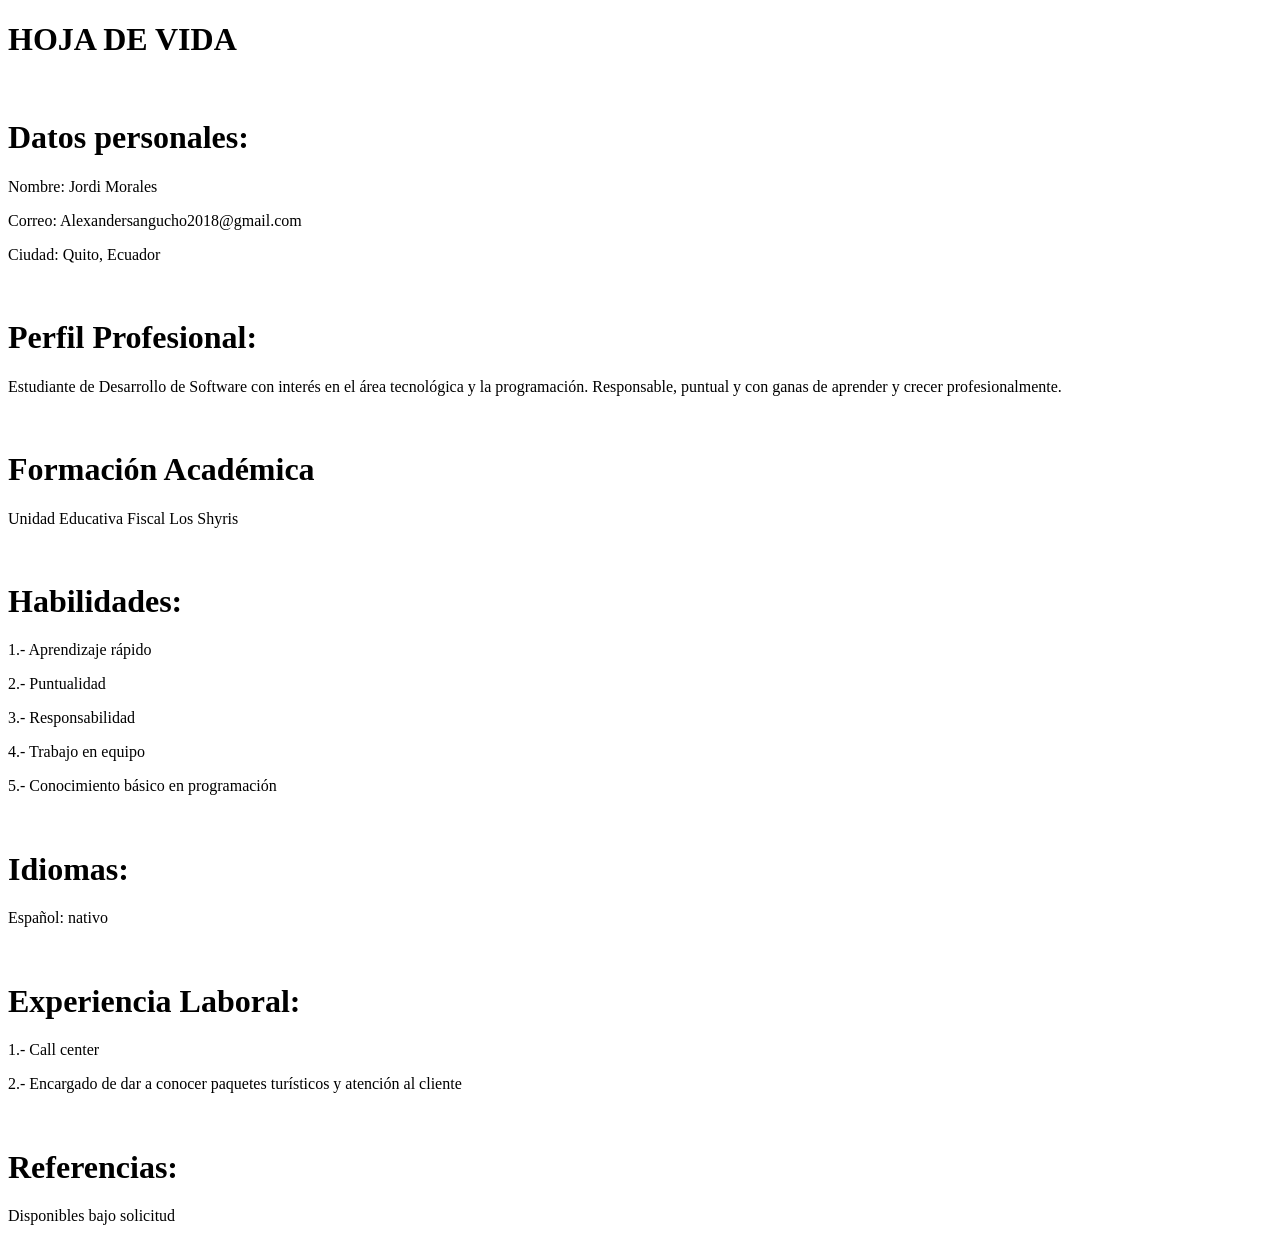
==== index.html @ ae03e36b "hoja de vida archivo 1.0" ====
<!DOCTYPE html> <!-- Define que el documento es HTML-->
<html lang="esp"> 
    <head>
        <!-- Compatibilidad con navegadores antiguos -->
        <meta http-equiv="X-UA-Compatible" content="IE=edge">

        <!-- Hace que la página se adapte a celulares (responsive) -->
        <meta name="viewport" content="width=device-width, initial-scale=1.0">

        <!-- Define la codificación de caracteres  -->
        <meta charset="UTF-8">

        <title>Hoja de vida jordi</title>
    </head>

    <body>
        <!-- Título principal de la página -->
        <h1>HOJA DE VIDA</h1>
        <br>

        <!-- Sección de datos personales -->
        <h1> Datos personales:</h1>
        <p>Nombre: Jordi Morales</p>
        <p>Correo: Alexandersangucho2018@gmail.com </p>
        <p>Ciudad: Quito, Ecuador</p>

        <br>

        <!-- Perfil profesional -->
        <h1>Perfil Profesional:</h1> 
        <p>
            Estudiante de Desarrollo de Software con interés en el área tecnológica 
            y la programación. Responsable, puntual y con ganas de aprender y crecer profesionalmente.
        </p>

        <br>

        <!-- Formación académica -->
        <h1>Formación Académica</h1>
        <p>Unidad Educativa Fiscal Los Shyris</p>

        <br>

        <!-- Lista de habilidades -->
        <h1>Habilidades:</h1>
        <p>1.- Aprendizaje rápido</p>
        <p>2.- Puntualidad</p>
        <p>3.- Responsabilidad</p>
        <p>4.- Trabajo en equipo</p>
        <p>5.- Conocimiento básico en programación</p>

        <br>

        <!-- Idiomas -->
        <h1>Idiomas:</h1>
        <p>Español: nativo</p>

        <br>
        
        <!-- Experiencia laboral -->
        <h1>Experiencia Laboral:</h1>
        <p>1.- Call center</p>
        <p>2.- Encargado de dar a conocer paquetes turísticos y atención al cliente</p>

        <br>

        <!-- Referencias -->
        <h1>Referencias:</h1>
        <p>Disponibles bajo solicitud</p>


    </body>
</html>
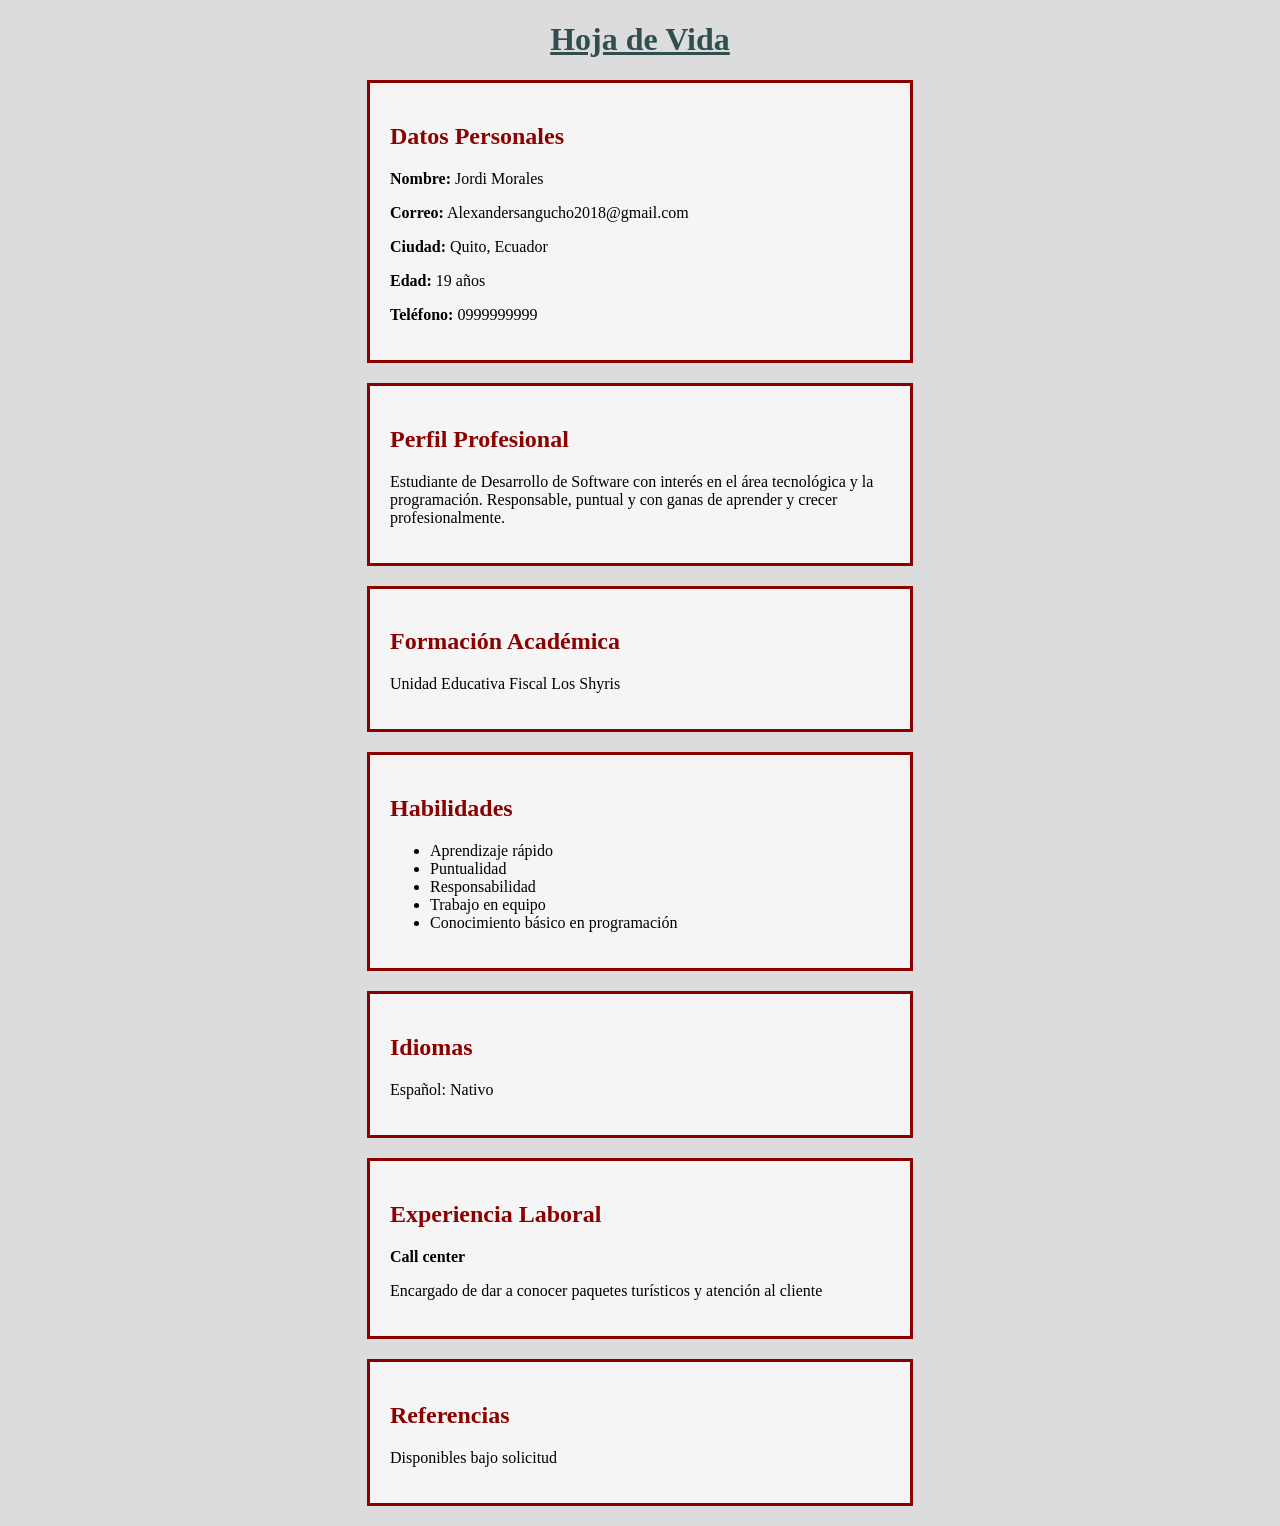
==== commit 692a1c93: "modificiacion" ====
--- a/index.html
+++ b/index.html
@@ -1,73 +1,97 @@
-<!DOCTYPE html> <!-- Define que el documento es HTML-->
-<html lang="esp"> 
-    <head>
-        <!-- Compatibilidad con navegadores antiguos -->
-        <meta http-equiv="X-UA-Compatible" content="IE=edge">
+<!DOCTYPE html>
+<html lang="es">
+<head>
+    <meta charset="UTF-8">
+    <title>Hoja de Vida</title>
 
-        <!-- Hace que la página se adapte a celulares (responsive) -->
-        <meta name="viewport" content="width=device-width, initial-scale=1.0">
+    <style>
+        body{
+            background-color: #dcdcdc;
+            font-family: "Times New Roman", serif;
+        }
 
-        <!-- Define la codificación de caracteres  -->
-        <meta charset="UTF-8">
+        h1{
+            text-align: center;
+            color: #2f4f4f;
+            text-decoration: underline;
+        }
 
-        <title>Hoja de vida jordi</title>
-    </head>
+        h2{
+            color: darkred;
+        }
 
-    <body>
-        <!-- Título principal de la página -->
-        <h1>HOJA DE VIDA</h1>
-        <br>
+        /* CAJAS PARA TODAS LAS SECCIONES */
+        .caja{
+            border: 3px solid darkred;
+            width: 500px;
+            margin: 20px auto;
+            padding: 20px;
+            background-color: #f5f5f5;
+            color: #000;
+        }
+    </style>
+</head>
 
-        <!-- Sección de datos personales -->
-        <h1> Datos personales:</h1>
-        <p>Nombre: Jordi Morales</p>
-        <p>Correo: Alexandersangucho2018@gmail.com </p>
-        <p>Ciudad: Quito, Ecuador</p>
+<body>
 
-        <br>
+    <!-- TÍTULO PRINCIPAL -->
+    <h1>Hoja de Vida</h1>
 
-        <!-- Perfil profesional -->
-        <h1>Perfil Profesional:</h1> 
+    <!-- DATOS PERSONALES -->
+    <div class="caja">
+        <h2>Datos Personales</h2>
+        <p><strong>Nombre:</strong> Jordi Morales</p>
+        <p><strong>Correo:</strong> Alexandersangucho2018@gmail.com</p>
+        <p><strong>Ciudad:</strong> Quito, Ecuador</p>
+        <p><strong>Edad:</strong> 19 años</p>
+        <p><strong>Teléfono:</strong> 0999999999</p>
+    </div>
+
+    <!-- PERFIL -->
+    <div class="caja">
+        <h2>Perfil Profesional</h2>
         <p>
             Estudiante de Desarrollo de Software con interés en el área tecnológica 
             y la programación. Responsable, puntual y con ganas de aprender y crecer profesionalmente.
         </p>
+    </div>
 
-        <br>
+    <!-- FORMACIÓN -->
+    <div class="caja">
+        <h2>Formación Académica</h2>
+        <p>Unidad Educativa Fiscal Los Shyris</p>
+    </div>
 
-        <!-- Formación académica -->
-        <h1>Formación Académica</h1>
-        <p>Unidad Educativa Fiscal Los Shyris</p>
+    <!-- HABILIDADES -->
+    <div class="caja">
+        <h2>Habilidades</h2>
+        <ul>
+            <li>Aprendizaje rápido</li>
+            <li>Puntualidad</li>
+            <li>Responsabilidad</li>
+            <li>Trabajo en equipo</li>
+            <li>Conocimiento básico en programación</li>
+        </ul>
+    </div>
 
-        <br>
+    <!-- IDIOMAS -->
+    <div class="caja">
+        <h2>Idiomas</h2>
+        <p>Español: Nativo</p>
+    </div>
 
-        <!-- Lista de habilidades -->
-        <h1>Habilidades:</h1>
-        <p>1.- Aprendizaje rápido</p>
-        <p>2.- Puntualidad</p>
-        <p>3.- Responsabilidad</p>
-        <p>4.- Trabajo en equipo</p>
-        <p>5.- Conocimiento básico en programación</p>
+    <!-- EXPERIENCIA -->
+    <div class="caja">
+        <h2>Experiencia Laboral</h2>
+        <p><strong>Call center</strong></p>
+        <p>Encargado de dar a conocer paquetes turísticos y atención al cliente</p>
+    </div>
 
-        <br>
+    <!-- REFERENCIAS -->
+    <div class="caja">
+        <h2>Referencias</h2>
+        <p>Disponibles bajo solicitud</p>
+    </div>
 
-        <!-- Idiomas -->
-        <h1>Idiomas:</h1>
-        <p>Español: nativo</p>
-
-        <br>
-        
-        <!-- Experiencia laboral -->
-        <h1>Experiencia Laboral:</h1>
-        <p>1.- Call center</p>
-        <p>2.- Encargado de dar a conocer paquetes turísticos y atención al cliente</p>
-
-        <br>
-
-        <!-- Referencias -->
-        <h1>Referencias:</h1>
-        <p>Disponibles bajo solicitud</p>
-
-
-    </body>
+</body>
 </html>
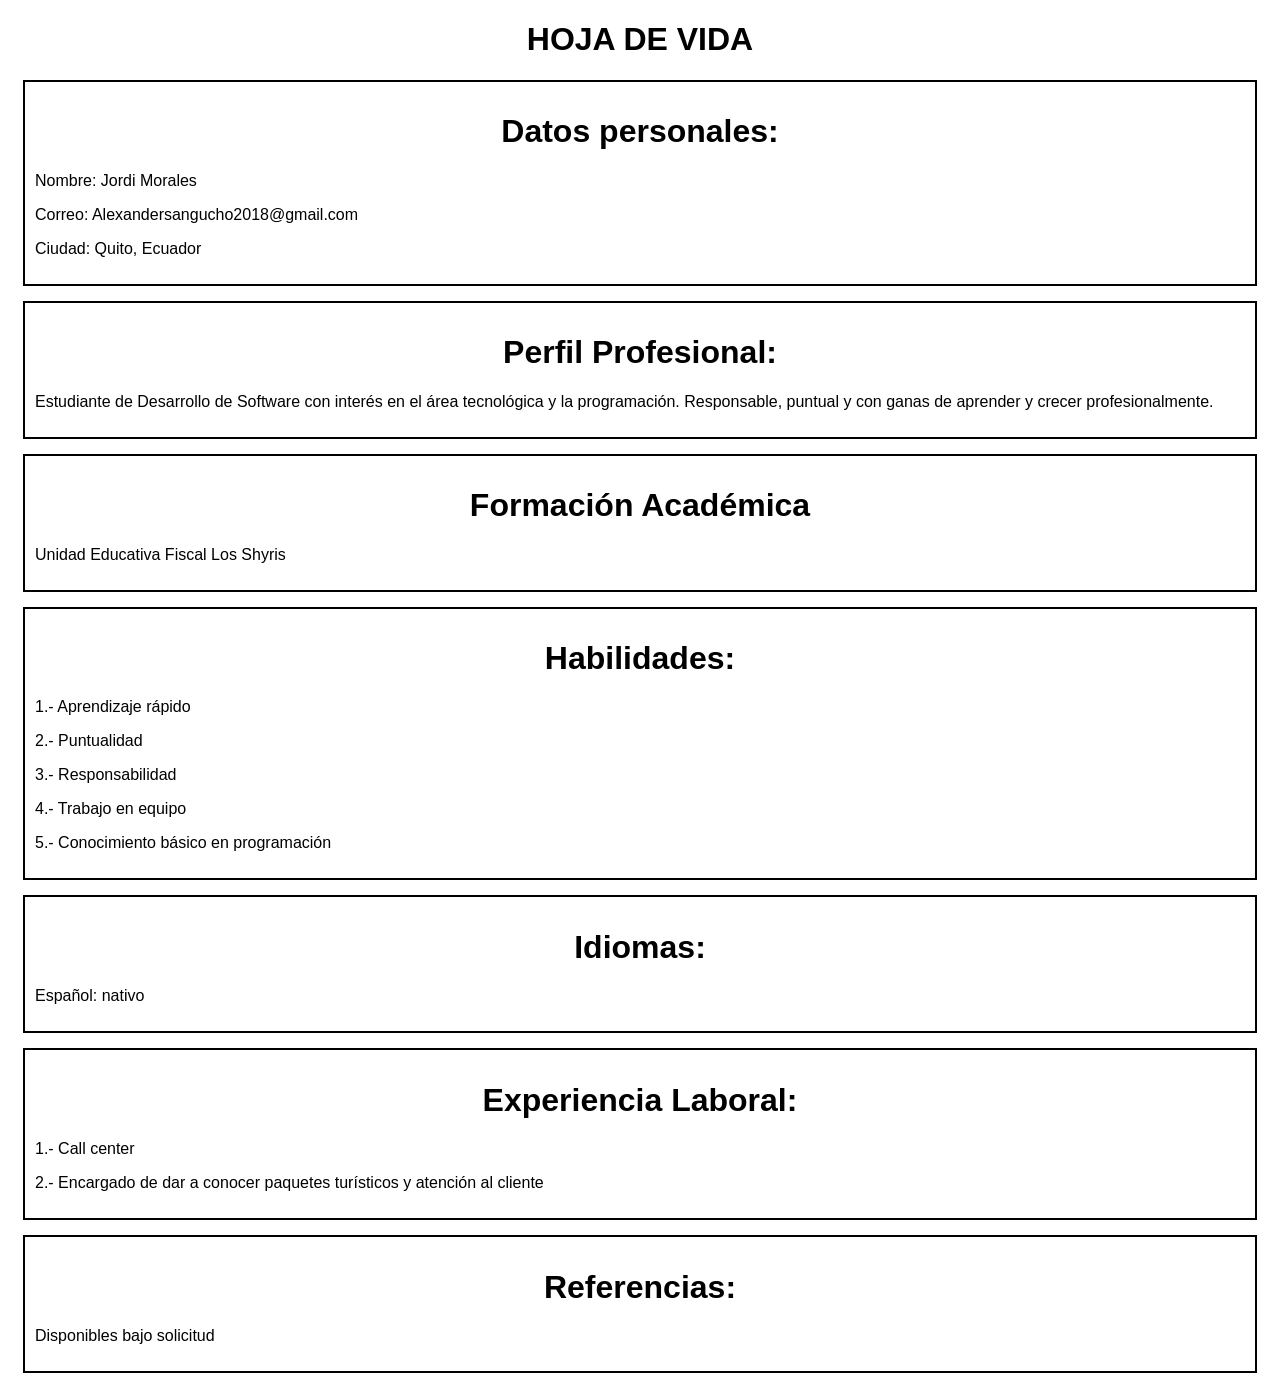
==== commit 46f076ca: "actualizar hoja de vida" ====
--- a/index.html
+++ b/index.html
@@ -1,97 +1,80 @@
-<!DOCTYPE html>
-<html lang="es">
-<head>
-    <meta charset="UTF-8">
-    <title>Hoja de Vida</title>
+<!DOCTYPE html> <!-- Define que el documento es HTML-->
+<html lang="esp"> 
+    <head>
+        <meta http-equiv="X-UA-Compatible" content="IE=edge">
+        <meta name="viewport" content="width=device-width, initial-scale=1.0">
+        <meta charset="UTF-8">
+        <title>Hoja de vida jordi</title>
 
-    <style>
-        body{
-            background-color: #dcdcdc;
-            font-family: "Times New Roman", serif;
-        }
+        <style>
+            body{
+                background-color: white;
+                color: black;
+                font-family: Arial, sans-serif;
+            }
 
-        h1{
-            text-align: center;
-            color: #2f4f4f;
-            text-decoration: underline;
-        }
+            /* título centrado */
+            h1:first-of-type{
+                text-align: center;
+            }
 
-        h2{
-            color: darkred;
-        }
+            /* Cuadros */
+            .caja{
+                border: 2px solid black;
+                padding: 10px;
+                margin: 15px;
+            }
+        </style>
+    </head>
 
-        /* CAJAS PARA TODAS LAS SECCIONES */
-        .caja{
-            border: 3px solid darkred;
-            width: 500px;
-            margin: 20px auto;
-            padding: 20px;
-            background-color: #f5f5f5;
-            color: #000;
-        }
-    </style>
-</head>
+    <body>
 
-<body>
+        <h1>HOJA DE VIDA</h1>
 
-    <!-- TÍTULO PRINCIPAL -->
-    <h1>Hoja de Vida</h1>
+        <div class="caja">
+            <h1> Datos personales:</h1>
+            <p>Nombre: Jordi Morales</p>
+            <p>Correo: Alexandersangucho2018@gmail.com </p>
+            <p>Ciudad: Quito, Ecuador</p>
+        </div>
 
-    <!-- DATOS PERSONALES -->
-    <div class="caja">
-        <h2>Datos Personales</h2>
-        <p><strong>Nombre:</strong> Jordi Morales</p>
-        <p><strong>Correo:</strong> Alexandersangucho2018@gmail.com</p>
-        <p><strong>Ciudad:</strong> Quito, Ecuador</p>
-        <p><strong>Edad:</strong> 19 años</p>
-        <p><strong>Teléfono:</strong> 0999999999</p>
-    </div>
+        <div class="caja">
+            <h1>Perfil Profesional:</h1> 
+            <p>
+                Estudiante de Desarrollo de Software con interés en el área tecnológica 
+                y la programación. Responsable, puntual y con ganas de aprender y crecer profesionalmente.
+            </p>
+        </div>
 
-    <!-- PERFIL -->
-    <div class="caja">
-        <h2>Perfil Profesional</h2>
-        <p>
-            Estudiante de Desarrollo de Software con interés en el área tecnológica 
-            y la programación. Responsable, puntual y con ganas de aprender y crecer profesionalmente.
-        </p>
-    </div>
+        <div class="caja">
+            <h1>Formación Académica</h1>
+            <p>Unidad Educativa Fiscal Los Shyris</p>
+        </div>
 
-    <!-- FORMACIÓN -->
-    <div class="caja">
-        <h2>Formación Académica</h2>
-        <p>Unidad Educativa Fiscal Los Shyris</p>
-    </div>
+        <div class="caja">
+            <h1>Habilidades:</h1>
+            <p>1.- Aprendizaje rápido</p>
+            <p>2.- Puntualidad</p>
+            <p>3.- Responsabilidad</p>
+            <p>4.- Trabajo en equipo</p>
+            <p>5.- Conocimiento básico en programación</p>
+        </div>
 
-    <!-- HABILIDADES -->
-    <div class="caja">
-        <h2>Habilidades</h2>
-        <ul>
-            <li>Aprendizaje rápido</li>
-            <li>Puntualidad</li>
-            <li>Responsabilidad</li>
-            <li>Trabajo en equipo</li>
-            <li>Conocimiento básico en programación</li>
-        </ul>
-    </div>
+        <div class="caja">
+            <h1>Idiomas:</h1>
+            <p>Español: nativo</p>
+        </div>
 
-    <!-- IDIOMAS -->
-    <div class="caja">
-        <h2>Idiomas</h2>
-        <p>Español: Nativo</p>
-    </div>
+        <div class="caja">
+            <h1>Experiencia Laboral:</h1>
+            <p>1.- Call center</p>
+            <p>2.- Encargado de dar a conocer paquetes turísticos y atención al cliente</p>
+        </div>
 
-    <!-- EXPERIENCIA -->
-    <div class="caja">
-        <h2>Experiencia Laboral</h2>
-        <p><strong>Call center</strong></p>
-        <p>Encargado de dar a conocer paquetes turísticos y atención al cliente</p>
-    </div>
+        <div class="caja">
+            <h1>Referencias:</h1>
+            <p>Disponibles bajo solicitud</p>
+        </div>
 
-    <!-- REFERENCIAS -->
-    <div class="caja">
-        <h2>Referencias</h2>
-        <p>Disponibles bajo solicitud</p>
-    </div>
-
-</body>
+    </body>
 </html>
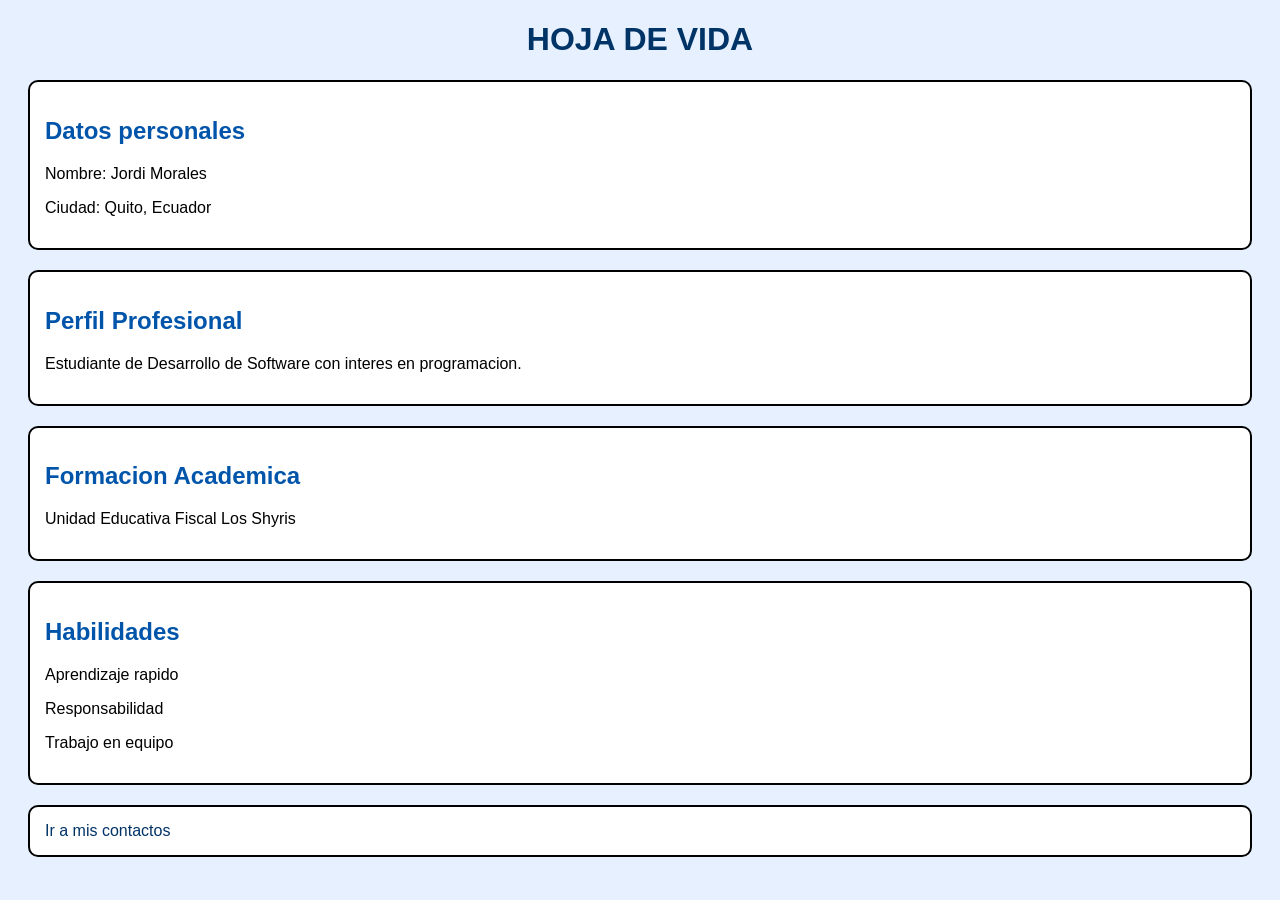
==== commit e5f0153d: "actualizacion2" ====
--- a/index.html
+++ b/index.html
@@ -1,79 +1,44 @@
-<!DOCTYPE html> <!-- Define que el documento es HTML-->
-<html lang="esp"> 
-    <head>
-        <meta http-equiv="X-UA-Compatible" content="IE=edge">
-        <meta name="viewport" content="width=device-width, initial-scale=1.0">
-        <meta charset="UTF-8">
-        <title>Hoja de vida jordi</title>
+<!DOCTYPE html> 
+<html lang="es"> 
+<head>
+    <meta charset="UTF-8"> 
+    <meta name="viewport" content="width=device-width, initial-scale=1.0">
+    <title>Hoja de vida Jordi</title>
 
-        <style>
-            body{
-                background-color: white;
-                color: black;
-                font-family: Arial, sans-serif;
-            }
-
-            /* título centrado */
-            h1:first-of-type{
-                text-align: center;
-            }
-
-            /* Cuadros */
-            .caja{
-                border: 2px solid black;
-                padding: 10px;
-                margin: 15px;
-            }
-        </style>
-    </head>
-
+    <!-- aqui conecto el css -->
+    <link rel="stylesheet" href="estilo/estilo.css">
+</head>
     <body>
-
+        <!-- titulo principal -->
         <h1>HOJA DE VIDA</h1>
-
+         <!-- este cuadro es para datos personales -->
         <div class="caja">
-            <h1> Datos personales:</h1>
-            <p>Nombre: Jordi Morales</p>
-            <p>Correo: Alexandersangucho2018@gmail.com </p>
-            <p>Ciudad: Quito, Ecuador</p>
+            <h2>Datos personales</h2>
+                <p>Nombre: Jordi Morales</p>
+                <p>Ciudad: Quito, Ecuador</p>
         </div>
-
+             <!-- este cuadro es el perfil -->
         <div class="caja">
-            <h1>Perfil Profesional:</h1> 
-            <p>
-                Estudiante de Desarrollo de Software con interés en el área tecnológica 
-                y la programación. Responsable, puntual y con ganas de aprender y crecer profesionalmente.
-            </p>
+            <h2>Perfil Profesional</h2>
+                <p>Estudiante de Desarrollo de Software con interes en programacion.</p>
         </div>
-
+            <!-- este cuadro es la formacion -->
         <div class="caja">
-            <h1>Formación Académica</h1>
-            <p>Unidad Educativa Fiscal Los Shyris</p>
+            <h2>Formacion Academica</h2>
+                <p>Unidad Educativa Fiscal Los Shyris</p>
         </div>
-
+            <!-- este cuadro es habilidades -->
         <div class="caja">
-            <h1>Habilidades:</h1>
-            <p>1.- Aprendizaje rápido</p>
-            <p>2.- Puntualidad</p>
-            <p>3.- Responsabilidad</p>
-            <p>4.- Trabajo en equipo</p>
-            <p>5.- Conocimiento básico en programación</p>
+            <h2>Habilidades</h2>
+                <p>Aprendizaje rapido</p>
+                <p>Responsabilidad</p>
+                <p>Trabajo en equipo</p>
         </div>
-
+    <!-- aqui pongo el link a contactos -->
         <div class="caja">
-            <h1>Idiomas:</h1>
-            <p>Español: nativo</p>
-        </div>
-
-        <div class="caja">
-            <h1>Experiencia Laboral:</h1>
-            <p>1.- Call center</p>
-            <p>2.- Encargado de dar a conocer paquetes turísticos y atención al cliente</p>
-        </div>
-
-        <div class="caja">
-            <h1>Referencias:</h1>
-            <p>Disponibles bajo solicitud</p>
+            <a href="contactos/contacto.html" target="_blank" class="boton">
+            Ir a mis contactos
+        </a>
         </div>
 
     </body>
--- a/estilo/estilo.css
+++ b/estilo/estilo.css
@@ -0,0 +1,29 @@
+/*aqui cambio el fondo y letra*/
+body{
+    background-color: #e6f0ff;
+    font-family: Arial, sans-serif;
+    color: black;
+}
+/*titulo principal centrado*/
+h1{
+    text-align: center;
+    color: #003366;
+}
+/*estos son los cuadros*/
+.caja{
+    border: 2px solid black;
+    padding: 15px;
+    margin: 20px;
+    background-color: white;
+    border-radius: 10px;
+}
+/*subtitulos*/
+h2{
+    color: #0055aa;
+}
+/* enlaces a sitios web*/
+.boton{
+    background: none;
+    color: #003366;
+    text-decoration: none;
+}
